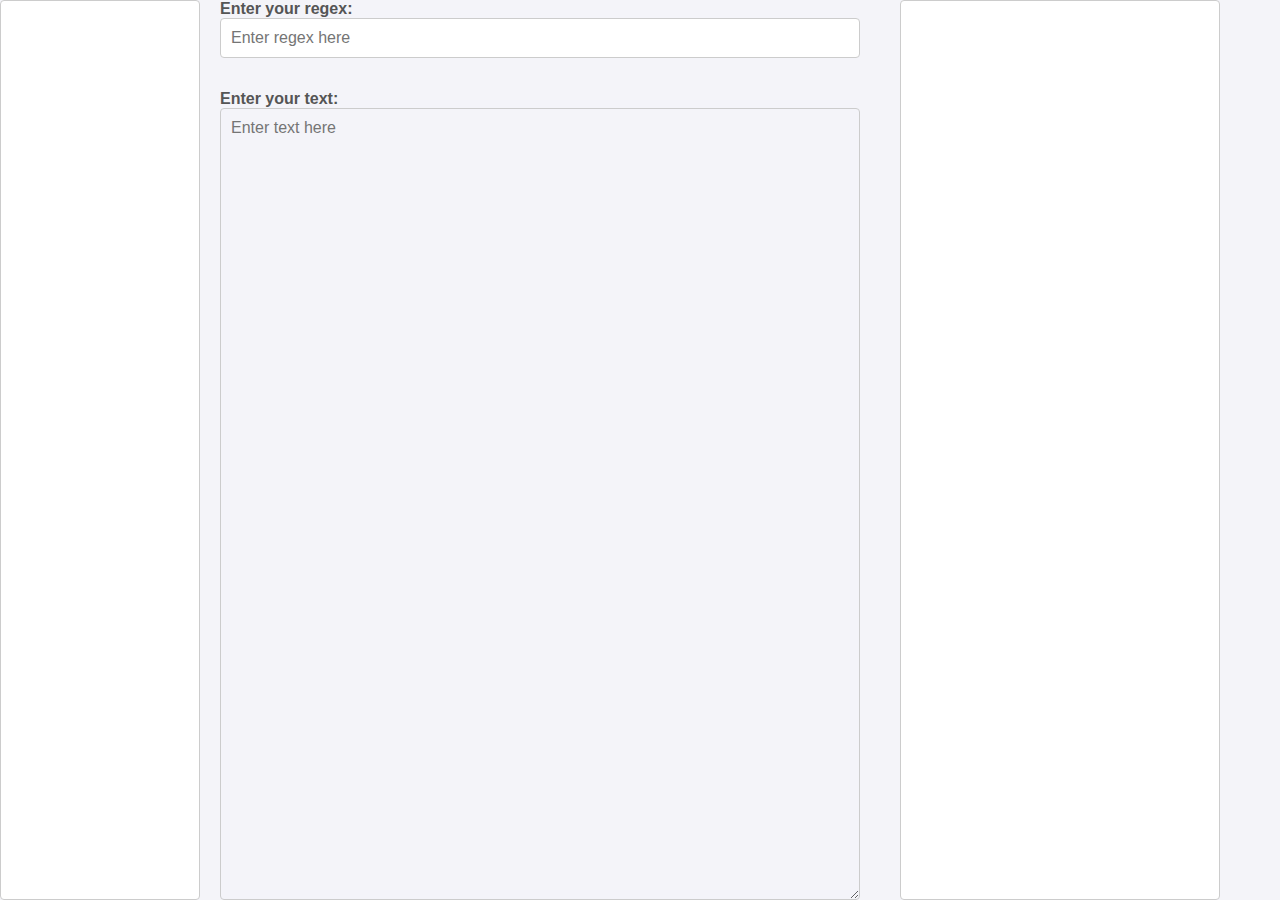
==== index.html @ 7b3e4fa0 "feat: dynamically load task buttons from JSON and update task loading logic" ====
<!DOCTYPE html>
<html lang="en">

<head>
    <meta charset="UTF-8">
    <meta name="viewport" content="width=device-width, initial-scale=1.0">
    <title>Regex Highlighter</title>
    <link rel="stylesheet" href="style.css">
</head>

<body>
    <div class="container">
        <div class="sidebar">
            <script>
                let tasks = []; // Add your tasks here
                fetch('/tasks/tasklist.json')
                    .then(response => response.json())
                    .then(data => {
                        tasks = data.tasks;
                        tasks.forEach(task => {
                            const button = document.createElement('button');
                            button.textContent = `${task[1]}`;
                            button.onclick = () => loadTask(task[0]);
                            document.querySelector('.sidebar').appendChild(button);
                        });
                    })
                    .catch(error => console.error('Error loading tasks:', error));
            </script>
        </div>
        <div id="main">
            <div id="regexInputContainer">
                <label for="regexInput">Enter your regex:</label>
                <input type="text" id="regexInput" placeholder="Enter regex here">
                <div style="height: 2em;"></div>
                <label for="textInput">Enter your text:</label>
            </div>
            <div id="textContainer">
                <div style="position: relative; height: 100%;">
                    <pre id="highlightedText"></pre>
                    <textarea id="textInput" placeholder="Enter text here" wrap="off"></textarea>
                </div>
            </div>
            <div id="renderedRegexContainer" style="display: none;">
                <div class="svg">
                    <svg id="renderedRegex"  height="0" width="0">
                        <defs>
                            <style type="text/css">
                                svg {
                                    background-color: #fff;
                                }

                                .root text,
                                .root tspan {
                                    font: 12px Arial;
                                }

                                .root path {
                                    fill-opacity: 0;
                                    stroke-width: 2px;
                                    stroke: #000;
                                }

                                .root circle {
                                    fill: #6b6659;
                                    stroke-width: 2px;
                                    stroke: #000;
                                }

                                .anchor text,
                                .any-character text {
                                    fill: #fff;
                                }

                                .anchor rect,
                                .any-character rect {
                                    fill: #6b6659;
                                }

                                .escape text,
                                .charset-escape text,
                                .literal text {
                                    fill: #000;
                                }

                                .escape rect,
                                .charset-escape rect {
                                    fill: #bada55;
                                }

                                .literal rect {
                                    fill: #dae9e5;
                                }

                                .charset .charset-box {
                                    fill: #cbcbba;
                                }

                                .subexp .subexp-label tspan,
                                .charset .charset-label tspan,
                                .match-fragment .repeat-label tspan {
                                    font-size: 10px;
                                }

                                .repeat-label {
                                    cursor: help;
                                }

                                .subexp .subexp-label tspan,
                                .charset .charset-label tspan {
                                    dominant-baseline: text-after-edge;
                                }

                                .subexp .subexp-box {
                                    stroke: #908c83;
                                    stroke-dasharray: 6, 2;
                                    stroke-width: 2px;
                                    fill-opacity: 0;
                                }

                                .quote {
                                    fill: #908c83;
                                }
                            </style>
                        </defs>
                    </svg>
                </div>
            </div>
        </div>
        <div id="groupsOutput"></div>
        <div id="testCasesContainer"></div>

    </div>
    <script src="parser/util.js" type="module"></script>
    <script src="parser/javascript.js" type="module" defer></script>
    <script src="main.js">
    </script>
</body>

</html>
---- style.css ----
body {
    font-family: 'Segoe UI', Tahoma, Geneva, Verdana, sans-serif;
    margin: 0;
    background-color: #f4f4f9;
    color: #333;
}

h1 {
    text-align: center;
    color: #4CAF50;
    margin-bottom: 20px;
}

label {
    display: block;
    font-weight: bold;
    color: #555;
}

input[type="text"],
textarea {
    width: 100%;
    padding: 10px;
    border: 1px solid #ccc;
    border-radius: 4px;
    box-sizing: border-box;
    font-size: 16px;
}

textarea {
    resize: horizontal;
}

.container {
    display: flex;
    gap: 20px;
    height: 100vh;
    overflow: hidden;
}

.sidebar {
    height: 100%;
    overflow: auto;
    width: 200px;
    background-color: #fff;
    padding: 10px;
    border: 1px solid #ccc;
    border-radius: 4px;
    box-sizing: border-box;
    min-width: 5vw;
}

.sidebar button {
    width: 100%;
    padding: 10px;
    margin-bottom: 10px;
    border: none;
    border-radius: 4px;
    background-color: #4CAF50;
    color: white;
    cursor: pointer;
    font-size: 16px;
}

.sidebar button:hover {
    background-color: #45a049;
}

#highlightedText {
    flex: 1;
    overflow: auto;
    position: absolute;
    color: transparent;
    white-space: pre-wrap;
    z-index: 1;
    pointer-events: none;
    font-size: 16px;
    font-family: inherit;
    text-wrap: nowrap;
}

#textInput {
    flex: 1;
    overflow: auto;
    width: 50vw;
    height: 100%;
    font-size: 16px;
    font-family: inherit;
    z-index: 2;
    position: relative;
    background: none;
    caret-color: black;
    border: 1px solid #ccc;
    border-radius: 4px;
    padding: 10px;
    box-sizing: border-box;
    min-width: 218px;
    max-width: 80vw;
}

#groupsOutput {
    flex: 1;
    margin-left: 20px;
    font-size: 14px;
    background-color: #fff;
    padding: 10px;
    border: 1px solid #ccc;
    border-radius: 4px;
    box-sizing: border-box;
    height: 100%;
    overflow: auto;
    min-width: 5vw;

}

.group {
    margin-bottom: 5px;
}

pre {
    margin: 0;
    margin-top: 5px;
    padding: 10px;
}

.highlight {
    background-color: yellow;
}

.highlight:nth-child(even) {
    background-color: orange;
}
#textContainer {
    flex: 1;
    overflow: hidden;
    display: flex;
    flex-direction: column;
}

.testcase {
    margin-top: 20px;
}

.testcase pre {
    background-color: #f9f9f9;
    border: 1px solid #ccc;
    border-radius: 4px;
    padding: 10px;
    white-space: pre-wrap;
}

.testcase .result {
    margin-top: 10px;
}
.testcase:has(.allfine) label{
    color: green;
}
.testcase:not(:has(.allfine)) label{
    color: red;
}
#main {
    display: flex;
    flex-direction: column;
}
#testCasesContainer{
    padding: 20px;
    overflow: auto;
}
#renderedRegexContainer svg{
    width: 100%;
    height: 100%;
}
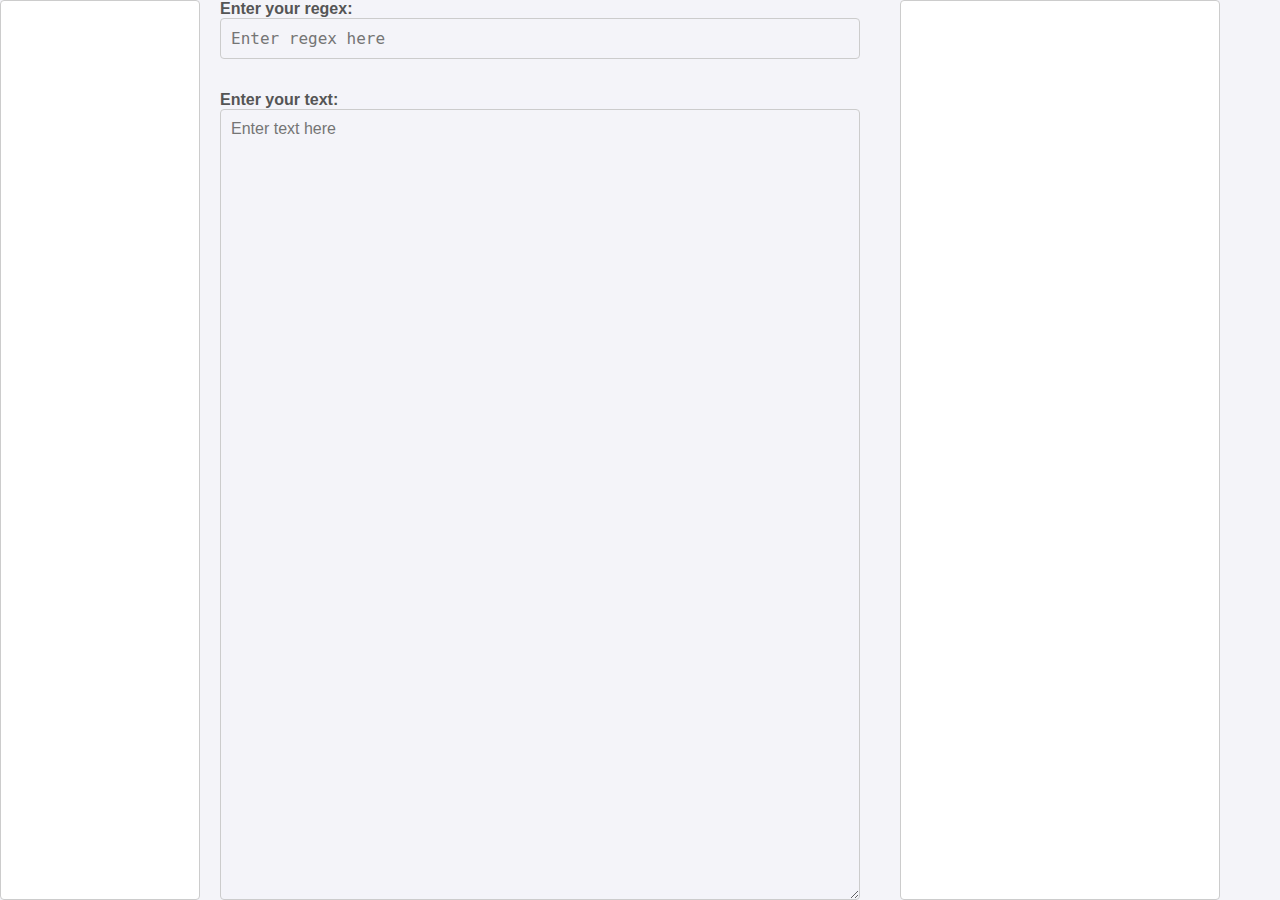
==== commit f920755e: "added regex Coloring" ====
--- a/index.html
+++ b/index.html
@@ -6,6 +6,122 @@
     <meta name="viewport" content="width=device-width, initial-scale=1.0">
     <title>Regex Highlighter</title>
     <link rel="stylesheet" href="style.css">
+    <style>
+        .regexColoring-container {
+            position: relative;
+            display: inline-block;
+            font-family: monospace;
+            width: 100%;
+        }
+
+        .regexColoring-highlight {
+            position: absolute;
+            top: 0;
+            left: 0;
+            width: 100%;
+            height: 100%;
+            color: black;
+            white-space: pre;
+            pointer-events: none;
+            z-index: 1;
+            font-size: 16px;
+            padding: 10px;
+        }
+
+        .regexColoring-highlight span.match.pair1 {
+            color: #ff7f0e;
+            /* blue */
+        }
+
+        .regexColoring-highlight span.match.pair2 {
+            color: #1f77b4;
+            /* orange */
+        }
+
+        .regexColoring-highlight span.match.pair3 {
+            color: #2ca02c;
+            /* green */
+        }
+
+        .regexColoring-highlight span.match.pair4 {
+            color: #d62728;
+            /* red */
+        }
+
+        .regexColoring-highlight span.match.pair5 {
+            color: #9467bd;
+            /* purple */
+        }
+
+        .regexColoring-highlight span.match.pair6 {
+            color: #8c564b;
+            /* brown */
+        }
+
+        .regexColoring-highlight span.match.pair7 {
+            color: #e377c2;
+            /* pink */
+        }
+
+        .regexColoring-highlight span.match.pair8 {
+            color: #7f7f7f;
+            /* gray */
+        }
+
+        .regexColoring-highlight span.match.pair9 {
+            color: #bcbd22;
+            /* yellow-green */
+        }
+
+        .regexColoring-highlight span.match.pair10 {
+            color: #17becf;
+            /* cyan */
+        }
+
+        .regexColoring-highlight span.escaped {
+            color: #e00ed6;
+            /* pink */
+        }
+
+        .regexColoring-highlight span.quantifier {
+            color: #00a86b;
+            /* green */
+        }
+
+        .regexColoring-highlight span.anchor {
+            color: #0e77e0;
+            /* Dark blue */
+            font-weight: bold;
+        }
+
+        .regexColoring-highlight span.any {
+            color: #0e77e0;
+            /* blue */
+            font-weight: bold;
+
+        }
+
+        .regexColoring-highlight span.alternation {
+            color: #3b1e04;
+            /* Orange */
+        }
+
+        .regexColoring-highlight span.error {
+            background-color: red;
+        }
+
+        .regexColoring-input {
+            position: relative;
+            background: transparent;
+            color: transparent;
+            caret-color: black;
+            z-index: 2;
+            font-family: monospace;
+            border: 1px solid #ccc;
+            padding: 5px;
+            width: 100%;
+        }
+    </style>
 </head>
 
 <body>
@@ -30,7 +146,11 @@
         <div id="main">
             <div id="regexInputContainer">
                 <label for="regexInput">Enter your regex:</label>
-                <input type="text" id="regexInput" placeholder="Enter regex here">
+                <div class="regexColoring-container">
+                    <div class="regexColoring-highlight"></div>
+                    <input class="regexColoring-input" id="regexInput" placeholder="Enter regex here" type="text">
+                </div>
+
                 <div style="height: 2em;"></div>
                 <label for="textInput">Enter your text:</label>
             </div>
@@ -42,7 +162,7 @@
             </div>
             <div id="renderedRegexContainer" style="display: none;">
                 <div class="svg">
-                    <svg id="renderedRegex"  height="0" width="0">
+                    <svg id="renderedRegex" height="0" width="0">
                         <defs>
                             <style type="text/css">
                                 svg {
@@ -132,8 +252,8 @@
     </div>
     <script src="parser/util.js" type="module"></script>
     <script src="parser/javascript.js" type="module" defer></script>
-    <script src="main.js">
-    </script>
+    <script src="main.js"></script>
+    <script src="regexColoring.js" defer></script>
 </body>
 
 </html>--- a/style.css
+++ b/style.css
@@ -169,4 +169,7 @@
 #renderedRegexContainer svg{
     width: 100%;
     height: 100%;
+}
+[onclick] {
+    cursor: pointer;
 }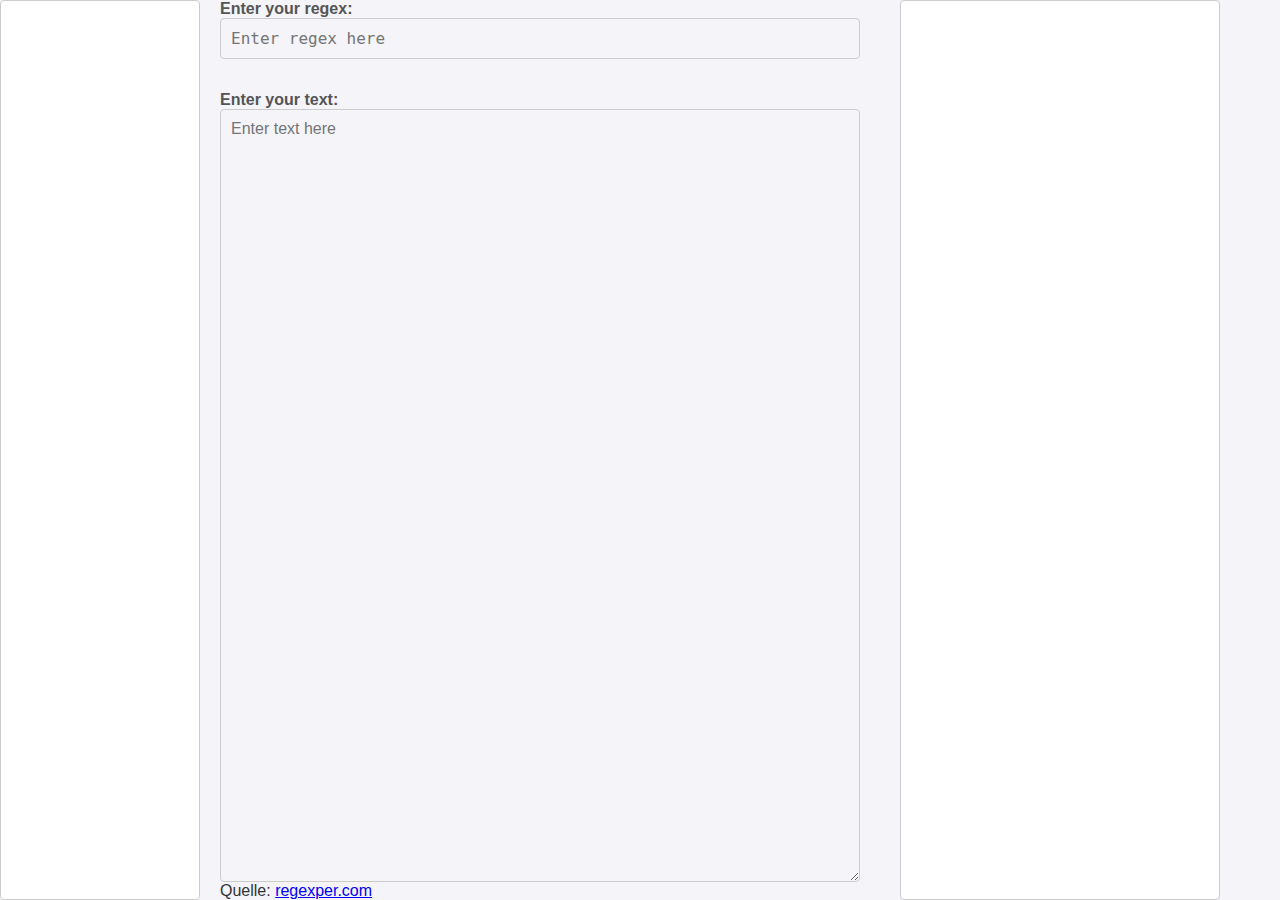
==== commit f0743231: "Some fixes" ====
--- a/index.html
+++ b/index.html
@@ -28,8 +28,13 @@
             padding: 10px;
         }
 
+        .regexColoring-highlight span.match {
+            font-weight: bold;
+        }
+
         .regexColoring-highlight span.match.pair1 {
-            color: #ff7f0e;
+            color: #00aa00;
+
             /* blue */
         }
 
@@ -39,7 +44,7 @@
         }
 
         .regexColoring-highlight span.match.pair3 {
-            color: #2ca02c;
+            color: #ff7f0e;
             /* green */
         }
 
@@ -98,7 +103,18 @@
             color: #0e77e0;
             /* blue */
             font-weight: bold;
-
+        }
+
+        .regexColoring-highlight span.anyOf {
+            color: #e0a10e;
+            /* blue */
+            font-weight: bold;
+
+        }
+
+        .regexColoring-highlight span.anyOf.content {
+            color: black;
+            /* blue */
         }
 
         .regexColoring-highlight span.alternation {
@@ -160,7 +176,7 @@
                     <textarea id="textInput" placeholder="Enter text here" wrap="off"></textarea>
                 </div>
             </div>
-            <div id="renderedRegexContainer" style="display: none;">
+            <div id="renderedRegexContainer" style="display: none; max-height: 30vh;overflow: auto;">
                 <div class="svg">
                     <svg id="renderedRegex" height="0" width="0">
                         <defs>
@@ -245,7 +261,9 @@
                     </svg>
                 </div>
             </div>
+            <div>Quelle: <a href="https://regexper.com/" target="_blank">regexper.com</a></div>
         </div>
+
         <div id="groupsOutput"></div>
         <div id="testCasesContainer"></div>
 
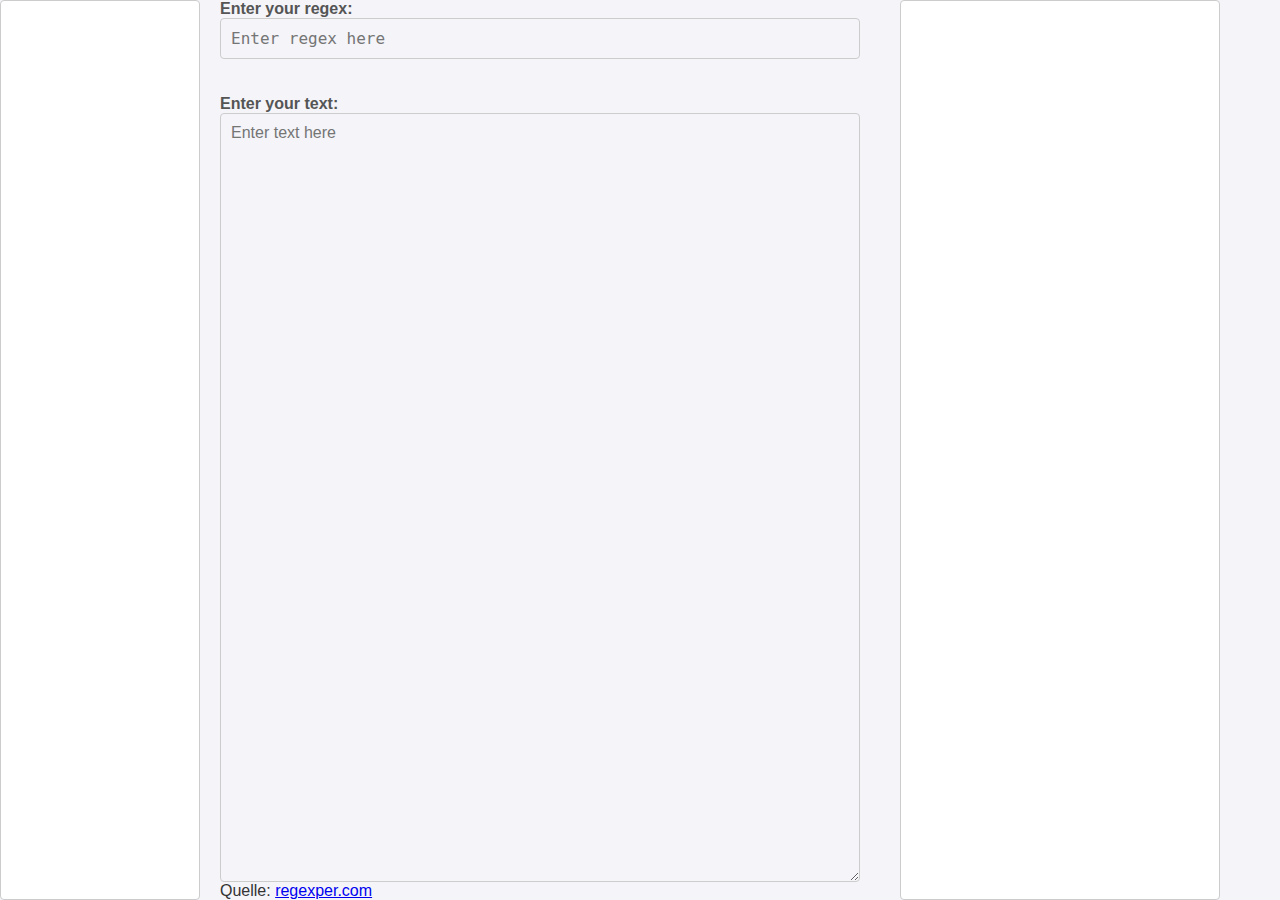
==== commit a7a2250e: "syncScrollRegexColoring" ====
--- a/index.html
+++ b/index.html
@@ -12,6 +12,7 @@
             display: inline-block;
             font-family: monospace;
             width: 100%;
+            overflow: hidden;
         }
 
         .regexColoring-highlight {
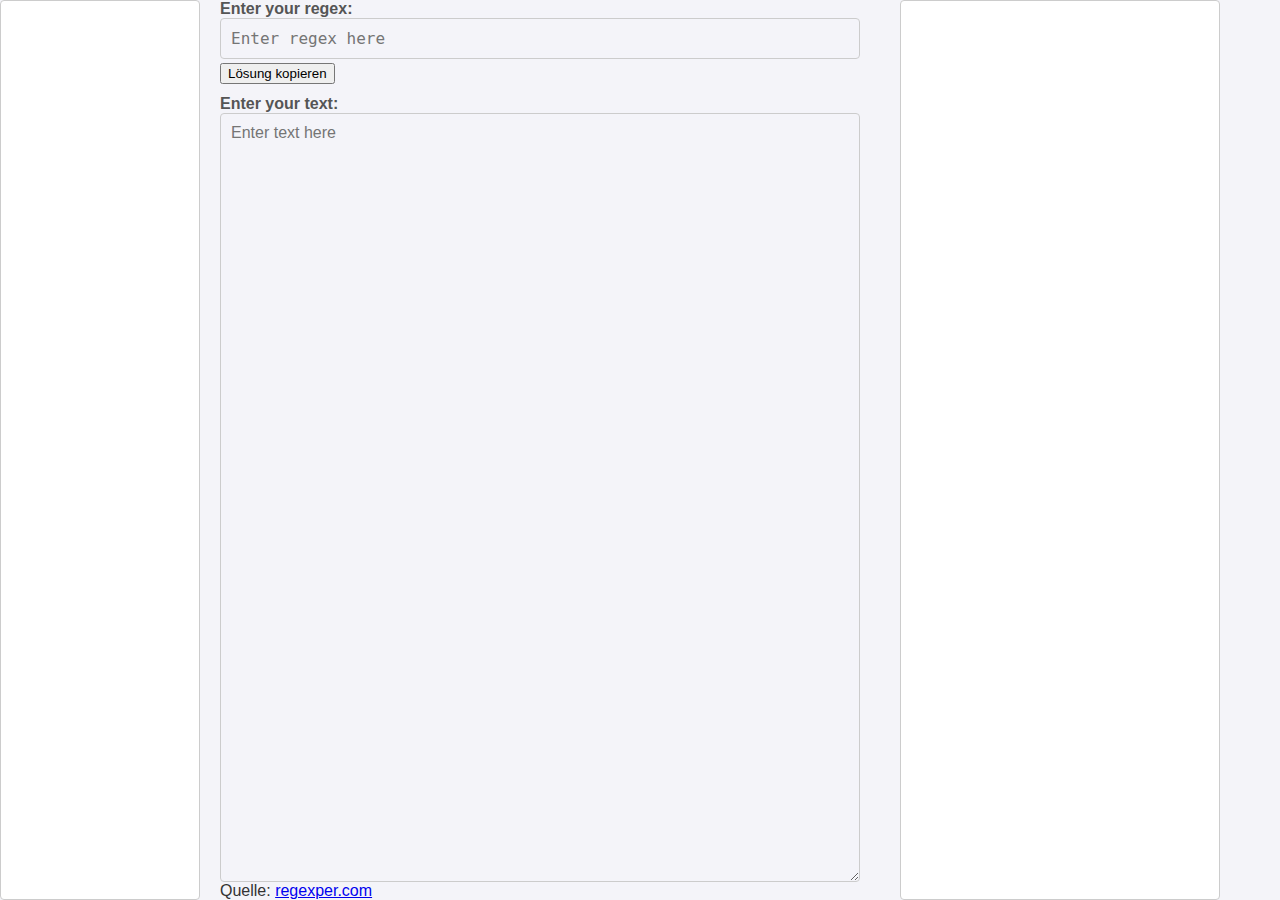
==== commit 14a27ae1: "added Lösung kopieren" ====
--- a/index.html
+++ b/index.html
@@ -168,7 +168,7 @@
                     <input class="regexColoring-input" id="regexInput" placeholder="Enter regex here" type="text">
                 </div>
 
-                <div style="height: 2em;"></div>
+                <div style="height: 2em;"><button id="solution">Lösung kopieren</button></div>
                 <label for="textInput">Enter your text:</label>
             </div>
             <div id="textContainer">
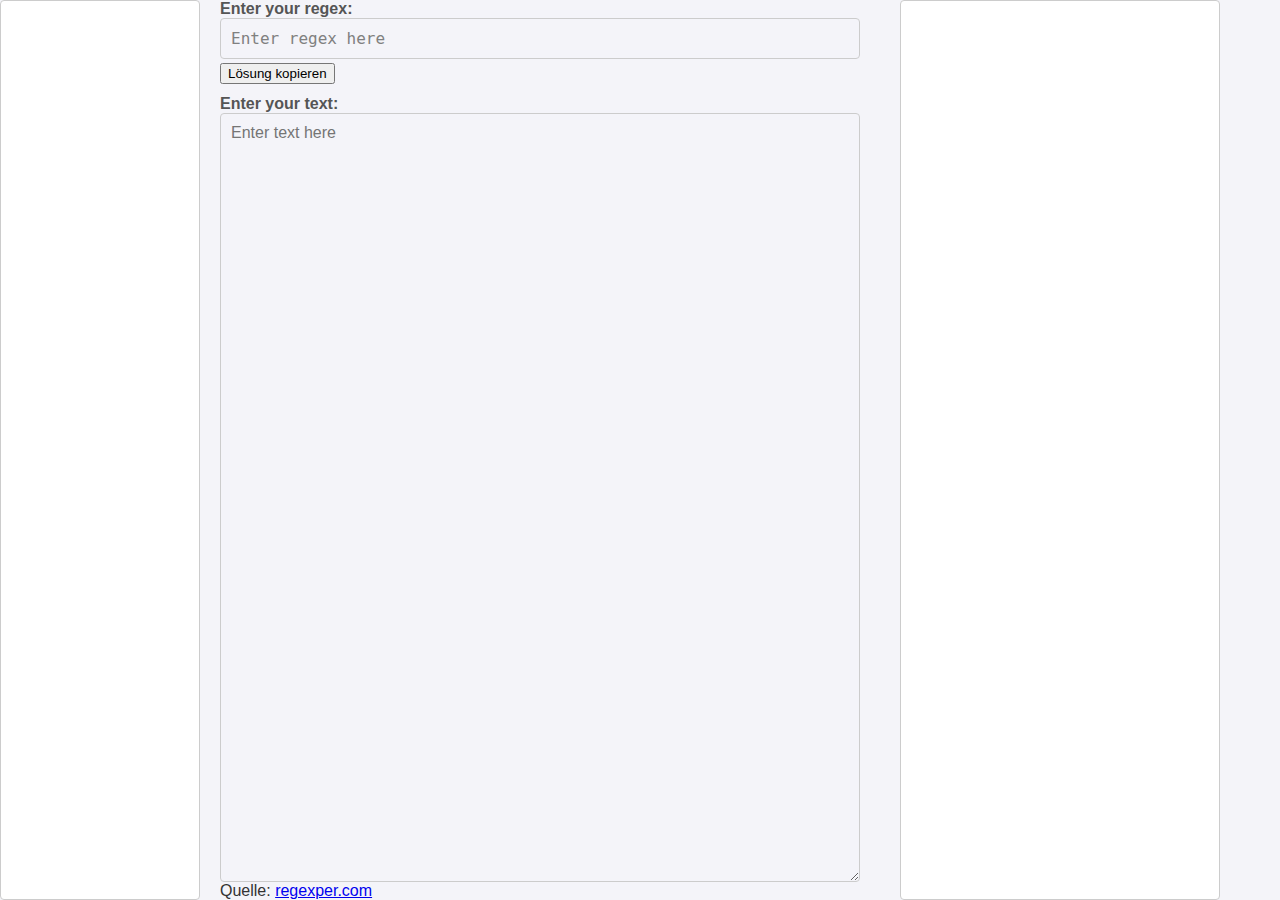
==== commit 0cca025e: "added submodule and patch" ====
--- a/index.html
+++ b/index.html
@@ -269,8 +269,8 @@
         <div id="testCasesContainer"></div>
 
     </div>
-    <script src="parser/util.js" type="module"></script>
-    <script src="parser/javascript.js" type="module" defer></script>
+    <script src="regexper-static/src/js/util.js" type="module"></script>
+    <script src="regexper-static/src/js/parser/javascript.js" type="module" defer></script>
     <script src="main.js"></script>
     <script src="regexColoring.js" defer></script>
 </body>
--- a/style.css
+++ b/style.css
@@ -172,4 +172,7 @@
 }
 [onclick] {
     cursor: pointer;
-}+}
+input::placeholder {
+    color: gray; /* Change this to your desired color */
+}
